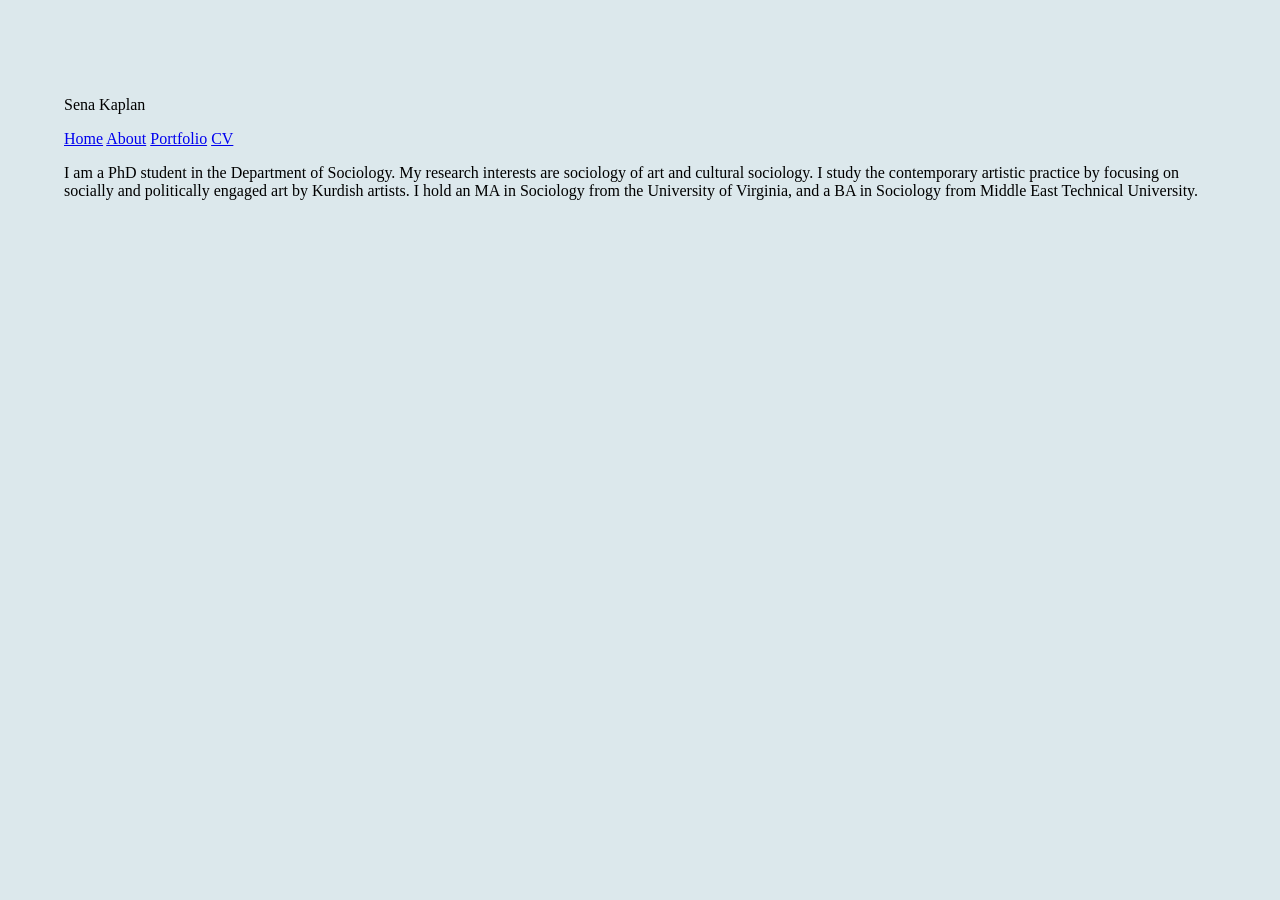
==== about.html @ 696a7920 "Adds link to Home page" ====
<!DOCTYPE html>
<html lang="en">
<head>
    <meta charset="UTF-8">
    <meta name="viewport" content="width=device-width, initial-scale=1.0">
    <title>Sena Kaplan . About</title>
    <link rel="stylesheet" href="style.css">
</head>
<body>
    <header>
        <p>Sena Kaplan</p>
        <nav>
            <a href="index.html">Home</a>
            <a href="about.html">About</a>
            <a href="portfolio.html">Portfolio</a>
            <a href="cv.html">CV</a>
        </nav>
    </header>
    <main>
        <p>I am a PhD student in the Department of Sociology. My research interests are sociology of art and cultural sociology. I study the contemporary artistic practice by focusing on socially and politically engaged art by Kurdish artists. I hold an MA in Sociology from the University of Virginia, and a BA in Sociology from Middle East Technical University.</p>
    </main>
</body>
</html>
---- style.css ----
body {
    width: 90%;
    margin: 40px auto;
    background-color: rgb(220, 232, 236);
    padding: 40px;
}

p {
    margin-bottom: 1em;
}
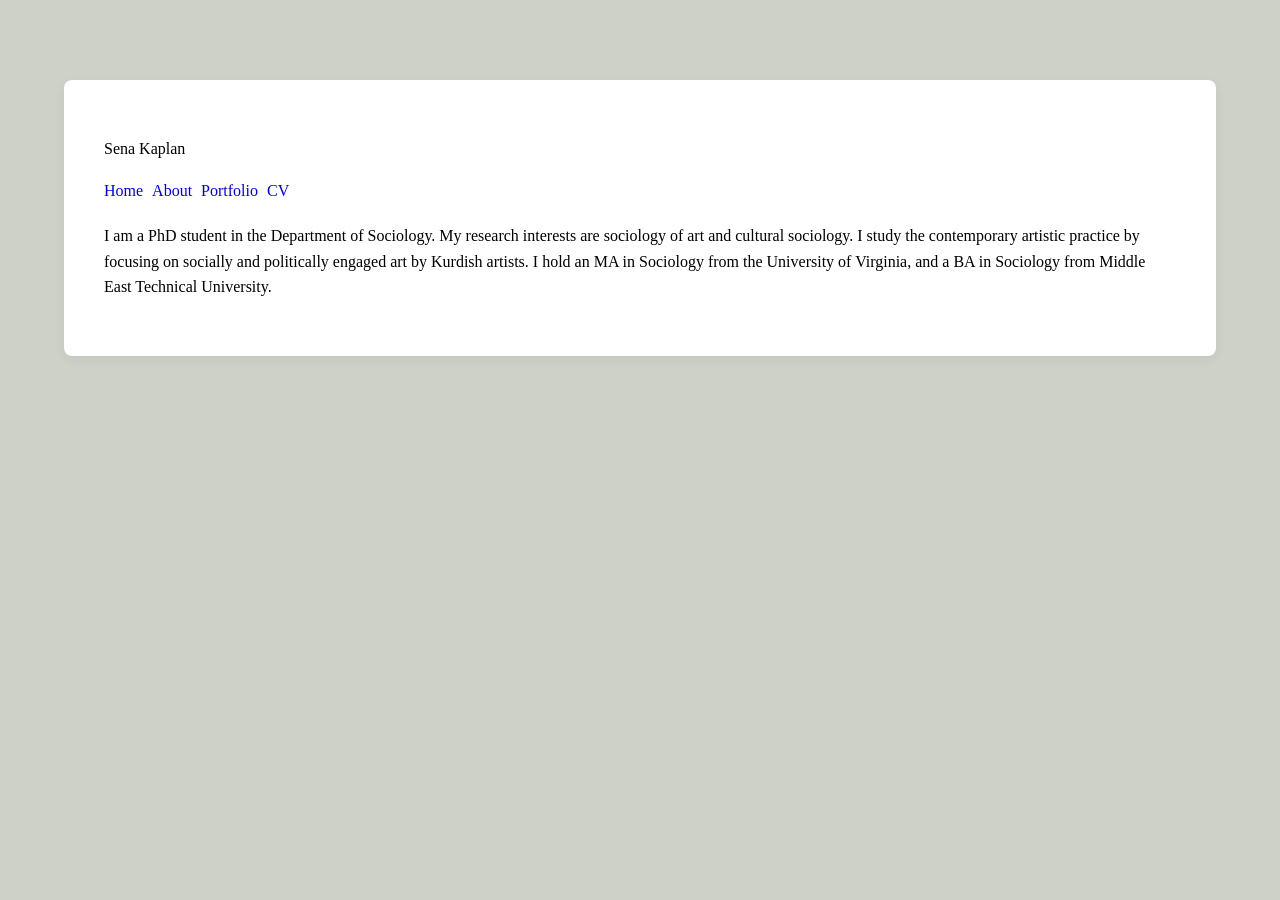
==== commit 366e6ae8: "Fixes website layout and adds portfolio content." ====
--- a/about.html
+++ b/about.html
@@ -7,7 +7,8 @@
     <link rel="stylesheet" href="style.css">
 </head>
 <body>
-    <header>
+    <div class="content-container"
+     <header>
         <p>Sena Kaplan</p>
         <nav>
             <a href="index.html">Home</a>
@@ -19,5 +20,7 @@
     <main>
         <p>I am a PhD student in the Department of Sociology. My research interests are sociology of art and cultural sociology. I study the contemporary artistic practice by focusing on socially and politically engaged art by Kurdish artists. I hold an MA in Sociology from the University of Virginia, and a BA in Sociology from Middle East Technical University.</p>
     </main>
+    </div>
 </body>
-</html>+</html>
+
--- a/style.css
+++ b/style.css
@@ -1,10 +1,45 @@
+header {
+    display: flex;
+    justify-content: space-between;
+    align-items: center;
+    margin-bottom: 20px;
+    font-size: 1.2em;
+}
+
 body {
+    display: flex;
+    justify-content: center;
+    align-items: center;
     width: 90%;
     margin: 40px auto;
-    background-color: rgb(220, 232, 236);
+    background-color: rgb(205, 209, 200);
     padding: 40px;
+    font-family: Merriweather, Georgia, 'Times New Roman', Times, serif;
+    line-height: 1.6;
+}
+p {
+    margin-bottom: 1em;
 }
 
-p {
-    margin-bottom: 1em;
+.content-container {
+    background-color: #ffffff;
+    max-width: 1400px;
+    width: 100%;
+    padding: 40px;
+    border-radius: 8px;
+    box-shadow: 0 4px 12px rgba(0, 0, 0, 0.05);
+}
+nav {
+    margin-top: 15px;
+    margin-bottom: 20px;
+}
+
+nav a {
+    display: inline-block;
+    margin-right: 5px;
+    text-decoration: none;
+}
+
+nav a~:last-child {
+    margin-right: 0;
 }
